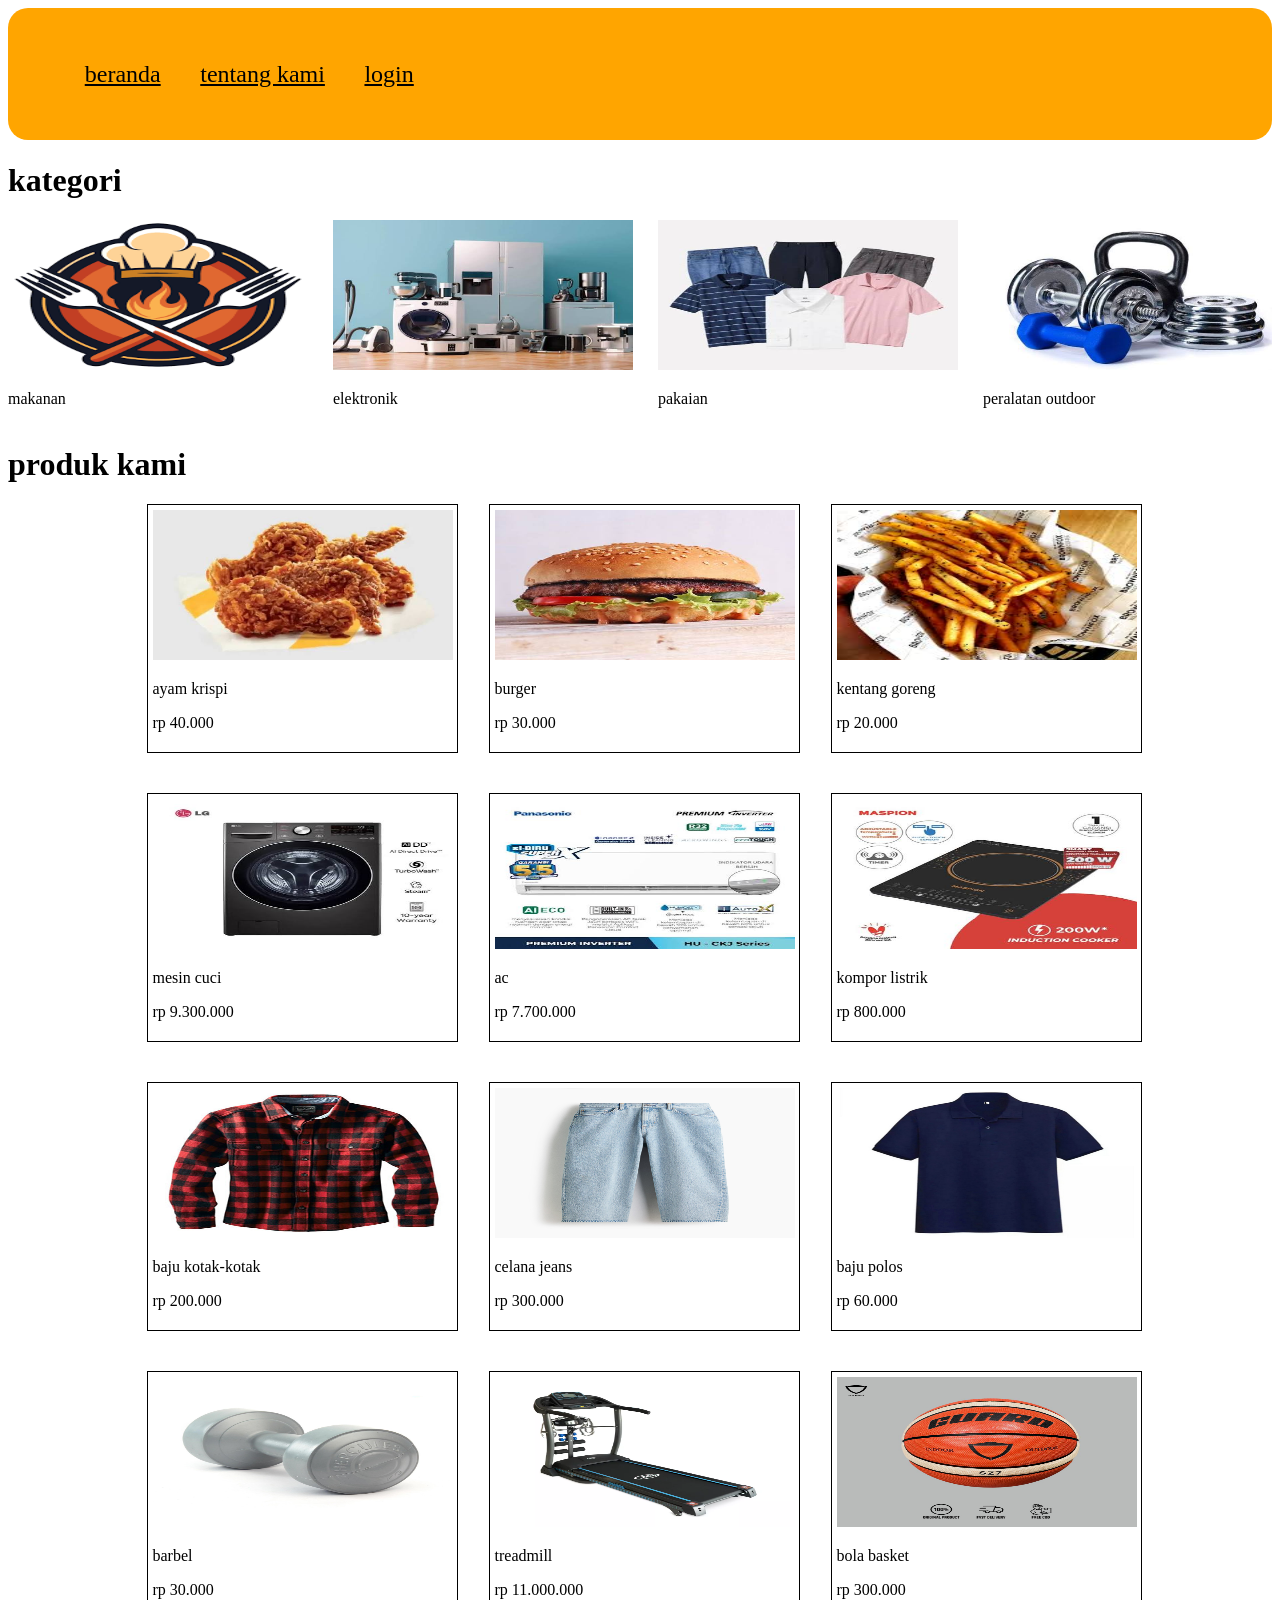
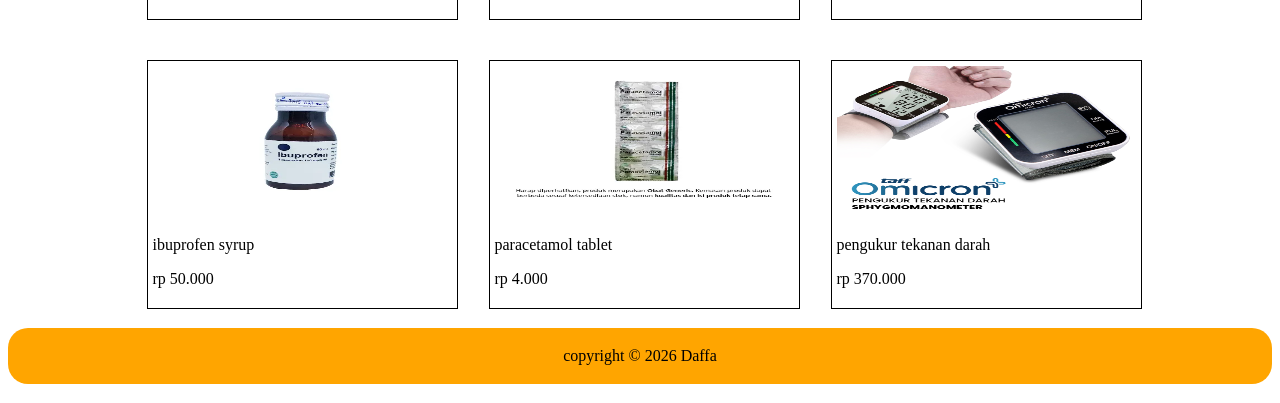
==== index.html @ 88f8481f "Add files via upload" ====
<!DOCTYPE html>
<html lang="en">
<head>
    <meta charset="UTF-8">
    <meta name="viewport" content="width=device-width, initial-scale=1.0">
    <title>Document</title>
    <link rel="stylesheet" href="style.css">
    <link rel="stylesheet" href="mobile.css">
</head>
<body>
    <div id="ppp">
       <ul>
        <li><a href="index.html">beranda</a></li>
        <li><a href="about.html">tentang kami</a></li>
        <li><a href="login.html">login</a></li>
       </ul> 
    </div>

    <h1>kategori</h1>

    <div class="container">
        <div>
            <img src="images/food.png" alt="makanan">
            <p>makanan</p>
        </div>
        <div>
            <img src="images/electronics.jpeg" alt="elektronik">
            <p>elektronik</p>
        </div>
        <div>
            <img src="images/clothes.jpeg" alt="pakaian">
            <p>pakaian</p>
        </div>
        <div>
            <img src="images/sport.jpeg" alt="olahraga">
            <p>peralatan outdoor</p>
        </div>
        <div>
            <img src="images/medicines.jpeg" alt="obat">
            <p>produk kesehatan</p>
        </div>
        
    </div>

    <h1>produk kami</h1>

    <div class="products">
        <div>
            <img src="images/ayamkrispi.jpeg" alt="ayam">
            <p>ayam krispi</p>
            <p>rp 40.000</p>
        </div>
        <div>
            <img src="images/burger.jpeg" alt="burger">
            <p>burger</p>
            <p>rp 30.000</p>
        </div>
        <div>
            <img src="images/kentang.jpeg" alt="kentang">
            <p>kentang goreng</p>
            <p>rp 20.000</p>
        </div>
        <div>
            <img src="images/mesincuci.jpeg" alt="">
            <p>mesin cuci </p>
            <p>rp 9.300.000 </p>
        </div>
        <div>
            <img src="images/ac.jpeg" alt="">
            <p>ac</p>
            <p>rp 7.700.000</p>
        </div>
        <div>
            <img src="images/kompor.jpeg" alt="">
            <p>kompor listrik</p>
            <p>rp 800.000</p>
        </div>
         <div>
            <img src="images/baju.jpg" alt="">
            <p>baju kotak-kotak</p>
            <p>rp 200.000</p>
        </div>
         <div>
            <img src="images/jeans.jpg" alt="">
            <p>celana jeans</p>
            <p>rp 300.000</p>
        </div>
         <div>
            <img src="images/baju2.jpeg" alt="">
            <p>baju polos</p>
            <p>rp 60.000</p>
        </div>
        <div>
            <img src="images/barbel.jpeg" alt="">
            <p>barbel</p>
            <p>rp 30.000</p>
        </div>
        <div>
            <img src="images/treadmill.webp" alt="">
            <p>treadmill</p>
            <p>rp 11.000.000</p>
        </div>
        <div>
            <img src="images/basket.jpeg" alt="">
            <p>bola basket</p>
            <p>rp 300.000</p>
        </div>
         <div>
            <img src="images/ibuprofen.webp" alt="">
            <p>ibuprofen syrup</p>
            <p>rp 50.000</p>
        </div>
        <div>
            <img src="images/paracetamol.webp" alt="">
            <p>paracetamol tablet</p>
            <p>rp 4.000</p>
        </div>
         <div>
            <img src="images/omicron.jpg" alt="">
            <p>pengukur tekanan darah</p>
            <p>rp 370.000</p>
        </div>
    </div>

    <div id="footer">
        copyright &copy; 2026 Daffa
    </div>
</body>
</html>
---- style.css ----
li {
    display: inline-block;
    background-color: orange;
    padding: 1.5%;

    a{
        font-size: 24px;
        color: black;
    }
}

#ppp {
    background-color: orange;
    padding: 1.5%;
    border-radius: 20px;
    
}

.container {
    display: flex;
    gap: 25px;
    overflow-x: scroll;
    scrollbar-width: none;

    div{

        img {
            width: 300px;
            height: 150px;
        }

    }
}

.products {
    display: grid;
    grid-template-columns: repeat(3, auto);
    justify-content: center;
    gap: 40px;
    overflow-x: scroll;
    scrollbar-width: none; 
    grid-template-columns: auto auto auto;
    
    div{
        border: 1px #000000 solid;
        width: 300px;
        padding: 1.5%;

        img{
            width: 100%;
            height: 150px;
        }
    }
}

#content {
    padding: 1.5%;
}

.center {
    text-align: center;
}

.justify {
    text-align: justify;
}

p.center, p.justify{
    font-size: 24px;
}

iframe{
    margin: 0 auto;
}

#footer {
    background-color: orange;
    padding: 1.5%;
    margin: 1.5% 0;
    border-radius: 20px;
    text-align: center;
}

form {
 background-color: white;
 border: 1px black solid;
 padding: 1.5%;
 text-align: center;   
 width: fit-content;
 margin: 5% auto;
 border-radius: 10px;
}
---- mobile.css ----
@media (max-width: 600px){
    .products {
        grid-template-columns: auto auto;
    }

    .container {
        div {
            img {
                width: 150px;
            }
        }
    }

    p.center, p.justify{
        font-size: 16px;
    }
    li {

        a{
            font-size: 16px;
        }
    }

}
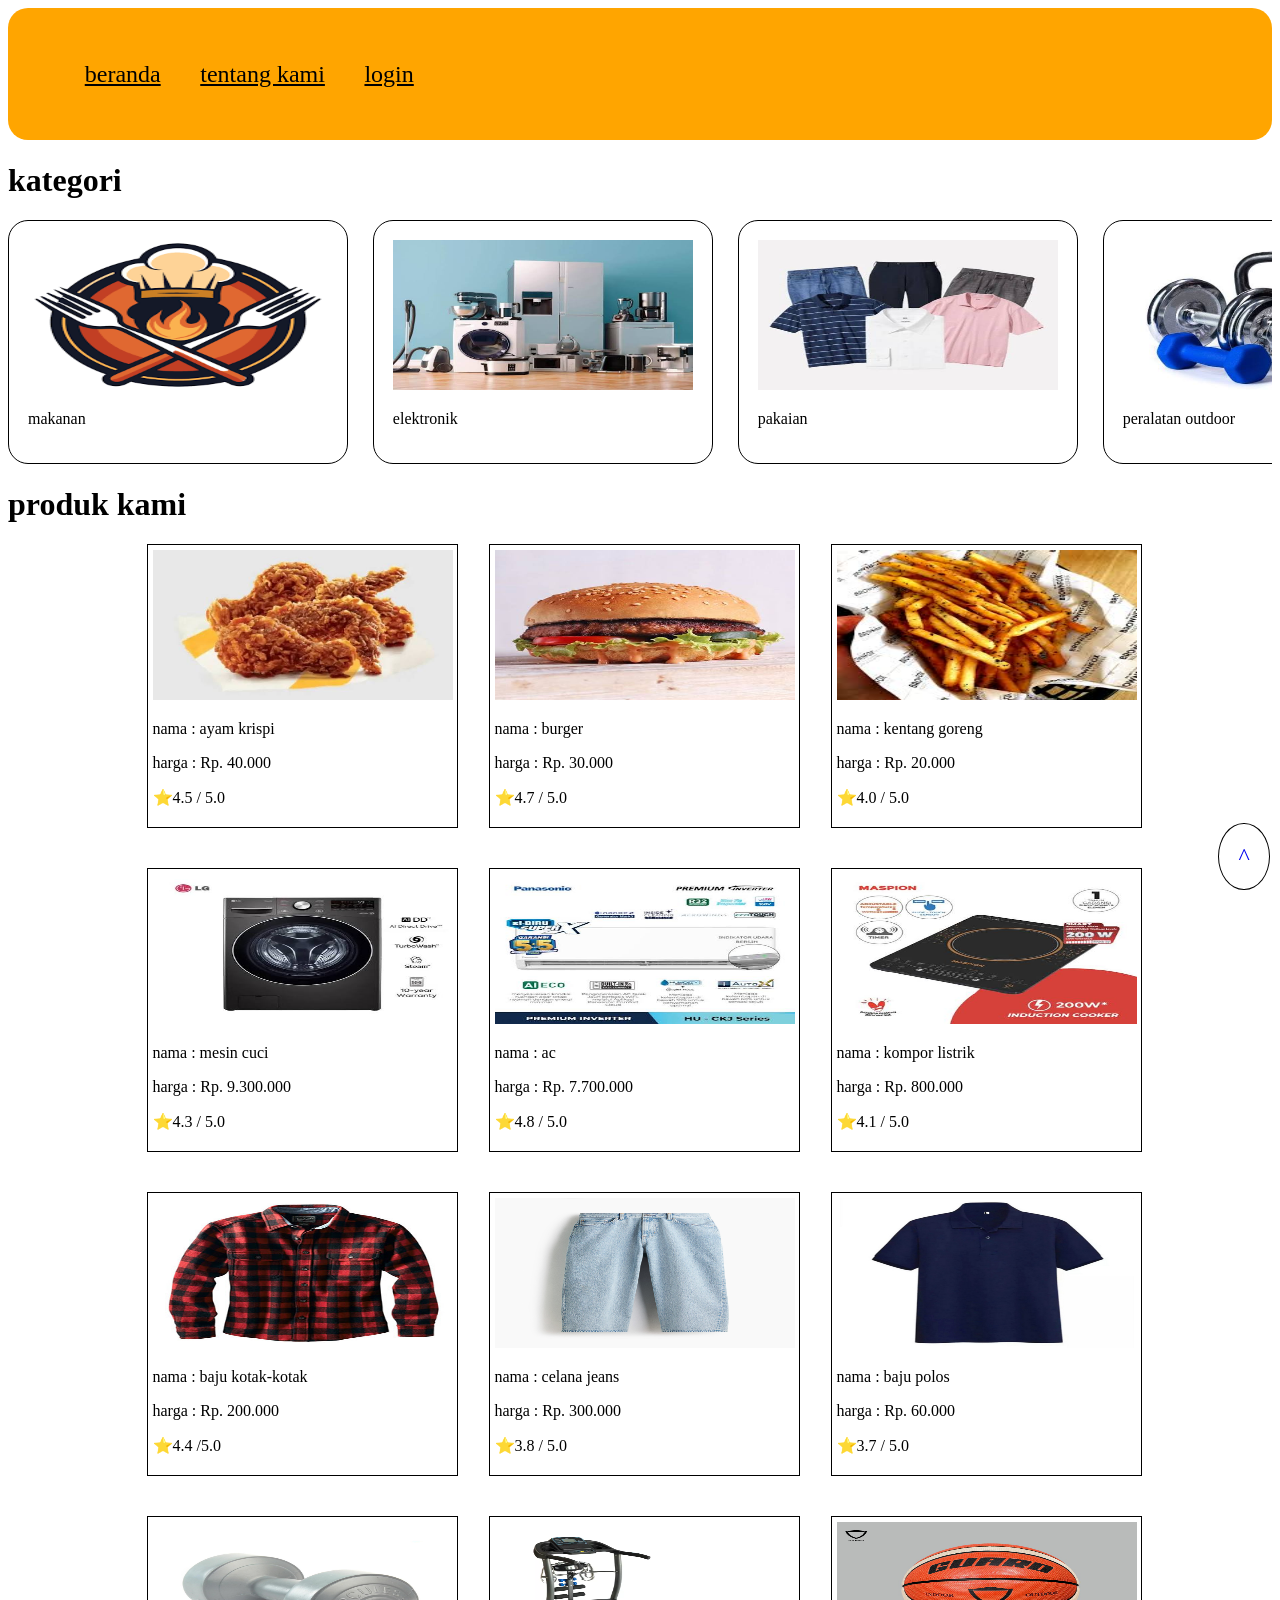
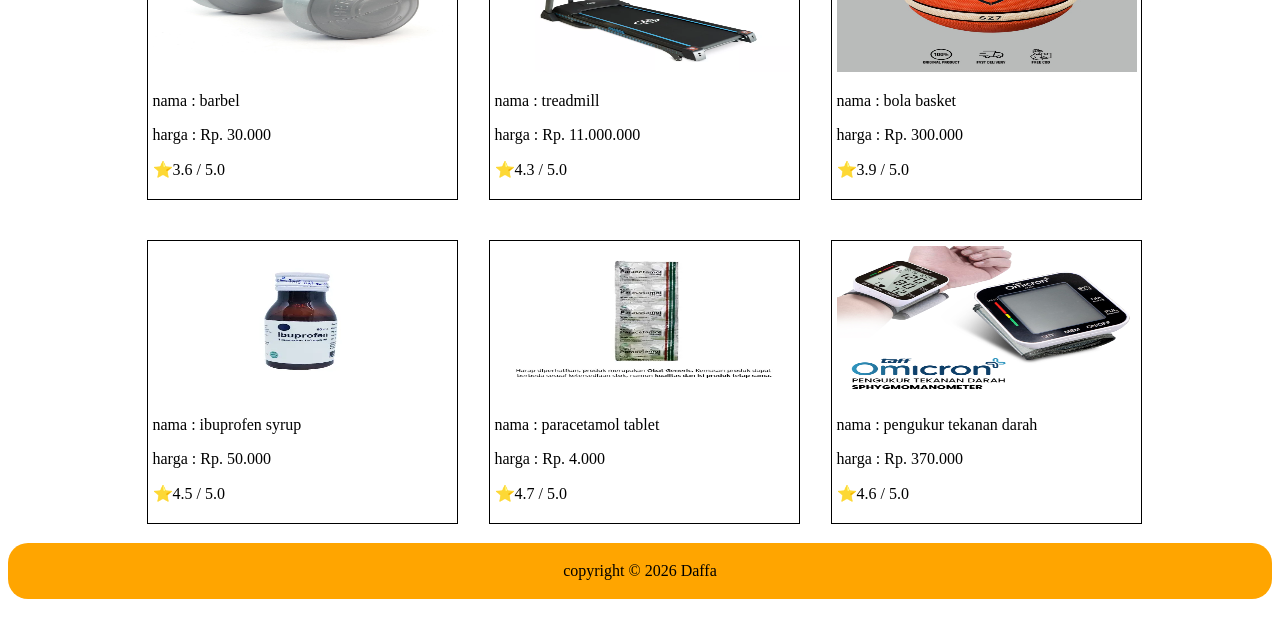
==== commit ec661352: "Add files via upload" ====
--- a/index.html
+++ b/index.html
@@ -47,81 +47,96 @@
     <div class="products">
         <div>
             <img src="images/ayamkrispi.jpeg" alt="ayam">
-            <p>ayam krispi</p>
-            <p>rp 40.000</p>
+            <p>nama : ayam krispi</p>
+            <p>harga : Rp. 40.000</p>
+            <p>⭐4.5 / 5.0</p>
         </div>
         <div>
             <img src="images/burger.jpeg" alt="burger">
-            <p>burger</p>
-            <p>rp 30.000</p>
+            <p>nama : burger</p>
+            <p>harga : Rp. 30.000</p>
+            <p>⭐4.7 / 5.0</p>
         </div>
         <div>
             <img src="images/kentang.jpeg" alt="kentang">
-            <p>kentang goreng</p>
-            <p>rp 20.000</p>
+            <p>nama : kentang goreng</p>
+            <p>harga : Rp. 20.000</p>
+            <p>⭐4.0 / 5.0</p>
         </div>
         <div>
             <img src="images/mesincuci.jpeg" alt="">
-            <p>mesin cuci </p>
-            <p>rp 9.300.000 </p>
+            <p>nama : mesin cuci </p>
+            <p>harga : Rp. 9.300.000 </p>
+            <p>⭐4.3 / 5.0</p>
         </div>
         <div>
             <img src="images/ac.jpeg" alt="">
-            <p>ac</p>
-            <p>rp 7.700.000</p>
+            <p>nama : ac</p>
+            <p>harga : Rp. 7.700.000</p>
+            <p>⭐4.8 / 5.0</p>
         </div>
         <div>
             <img src="images/kompor.jpeg" alt="">
-            <p>kompor listrik</p>
-            <p>rp 800.000</p>
+            <p>nama : kompor listrik</p>
+            <p>harga : Rp. 800.000</p>
+            <p>⭐4.1 / 5.0</p>
         </div>
          <div>
             <img src="images/baju.jpg" alt="">
-            <p>baju kotak-kotak</p>
-            <p>rp 200.000</p>
+            <p>nama : baju kotak-kotak</p>
+            <p>harga : Rp. 200.000</p>
+            <p>⭐4.4 /5.0</p>
         </div>
          <div>
             <img src="images/jeans.jpg" alt="">
-            <p>celana jeans</p>
-            <p>rp 300.000</p>
+            <p>nama : celana jeans</p>
+            <p>harga : Rp. 300.000</p>
+            <p>⭐3.8 / 5.0</p>
         </div>
          <div>
             <img src="images/baju2.jpeg" alt="">
-            <p>baju polos</p>
-            <p>rp 60.000</p>
+            <p>nama : baju polos</p>
+            <p>harga : Rp. 60.000</p>
+            <p>⭐3.7 / 5.0</p>
         </div>
         <div>
             <img src="images/barbel.jpeg" alt="">
-            <p>barbel</p>
-            <p>rp 30.000</p>
+            <p>nama : barbel</p>
+            <p>harga : Rp. 30.000</p>
+            <p>⭐3.6 / 5.0</p>
         </div>
         <div>
             <img src="images/treadmill.webp" alt="">
-            <p>treadmill</p>
-            <p>rp 11.000.000</p>
+            <p>nama : treadmill</p>
+            <p>harga : Rp. 11.000.000</p>
+            <p>⭐4.3 / 5.0</p>
         </div>
         <div>
             <img src="images/basket.jpeg" alt="">
-            <p>bola basket</p>
-            <p>rp 300.000</p>
+            <p>nama : bola basket</p>
+            <p>harga : Rp. 300.000</p>
+            <p>⭐3.9 / 5.0</p>
         </div>
          <div>
             <img src="images/ibuprofen.webp" alt="">
-            <p>ibuprofen syrup</p>
-            <p>rp 50.000</p>
+            <p>nama : ibuprofen syrup</p>
+            <p>harga : Rp. 50.000</p>
+            <p>⭐4.5 / 5.0</p>
         </div>
         <div>
             <img src="images/paracetamol.webp" alt="">
-            <p>paracetamol tablet</p>
-            <p>rp 4.000</p>
+            <p>nama : paracetamol tablet</p>
+            <p>harga : Rp. 4.000</p>
+            <p>⭐4.7 / 5.0</p>
         </div>
          <div>
             <img src="images/omicron.jpg" alt="">
-            <p>pengukur tekanan darah</p>
-            <p>rp 370.000</p>
+            <p>nama : pengukur tekanan darah</p>
+            <p>harga : Rp. 370.000</p>
+            <p>⭐4.6 / 5.0</p>
         </div>
     </div>
-
+    <a id="nama" href="#ppp">^</a>
     <div id="footer">
         copyright &copy; 2026 Daffa
     </div>
--- a/style.css
+++ b/style.css
@@ -1,3 +1,7 @@
+html,body{
+    scroll-behavior:smooth;
+}
+
 li {
     display: inline-block;
     background-color: orange;
@@ -23,7 +27,9 @@
     scrollbar-width: none;
 
     div{
-
+        border: 1px black solid;
+        padding: 1.5%;
+        border-radius: 20px;
         img {
             width: 300px;
             height: 150px;
@@ -89,4 +95,16 @@
  width: fit-content;
  margin: 5% auto;
  border-radius: 10px;
+}
+
+#nama {
+    border: 1px black solid;
+    padding: 1.5%;
+    border-radius: 100%;
+    font-size: 24px;
+    text-decoration: none;
+    position: fixed;
+    bottom: 10px;
+    right: 10px;
+    background-color: white;
 }
--- a/mobile.css
+++ b/mobile.css
@@ -1,6 +1,9 @@
 @media (max-width: 600px){
     .products {
         grid-template-columns: auto auto;
+        div{
+            width: 250px;
+        }
     }
 
     .container {
